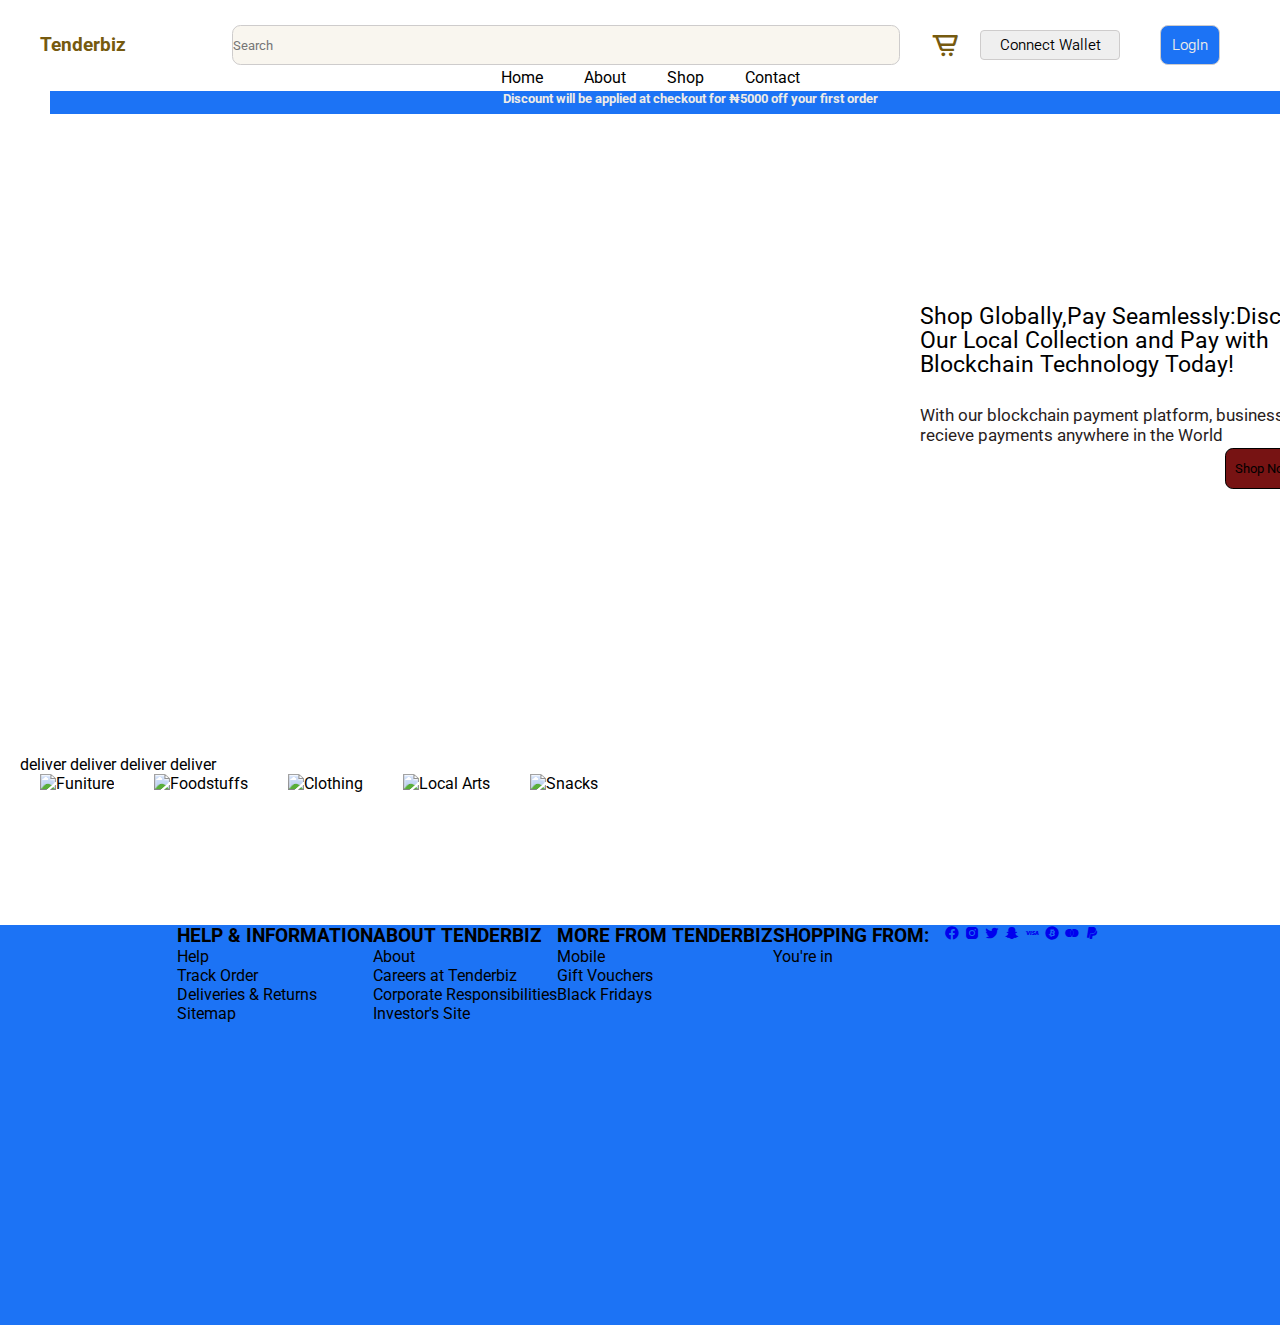
==== index.html @ 7b67cda5 "Add files via upload" ====
<!DOCTYPE html>
<html lang="en">
<head>
    <meta charset="UTF-8">
    <meta http-equiv="X-UA-Compatible" content="IE=edge">
    <meta name="viewport" content="width=device-width, initial-scale=1.0">
    <title>Tenderbiz E-commerce</title>
    <link rel="stylesheet" href="index.css">

    <link rel="preconnect" href="https://fonts.googleapis.com">
    <link rel="preconnect" href="https://fonts.gstatic.com" crossorigin>
    <link href="https://fonts.googleapis.com/css2?family=Roboto:ital,wght@0,300;0,400;0,500;1,400&display=swap" rel="stylesheet">

    <link rel="preconnect" href="https://fonts.googleapis.com">
<link rel="preconnect" href="https://fonts.gstatic.com" crossorigin>
<link href="https://fonts.googleapis.com/css2?family=Rock+Salt&display=swap" rel="stylesheet">
    <link rel="stylesheet" href="https://unpkg.com/boxicons@latest/css/boxicons.min.css">
</head>

<body>

    <header>
        <h3>Tenderbiz</h3>
            <ul class="navmenu">
                <li><input id="srchbtn" type="text" placeholder="Search"></li> 
             <div class="crt">
                <a href="#cart.html"><i class='bx bx-cart-alt'></i></a>
             </div>
                <li><a href="connectwallet.html"> <button class="btn1">Connect Wallet</button></a></li>
                <li><a href="signup.html"> <button class="btn">LogIn</button></a></li>
            </ul>
            <ul class="nav">
                <li><a href=""></a>Home</li>
                <li><a href=""></a>About</li>
                <li><a href=""></a>Shop</li>
                <li><a href=""></a>Contact</li>
                
            </ul>
            <div class="discount">
                <h5>Discount will be applied at checkout for ₦5000 off your first order</h5>
              </div>
    </header>

    <section>
      <div class="lndpg">
            <h4>Shop Globally,Pay Seamlessly:Discover<br> Our Local Collection and Pay with <br>Blockchain Technology Today!</h4>
            <p>With our blockchain payment platform, businesses can<br> recieve payments anywhere in the World</p>
                <button>Shop Now</button>
      </div>
      <div>
          <span>deliver</span>
          <span>deliver</span>
          <span>deliver</span>
          <span>deliver</span>
      </div>
     
       
        <div class="row">
          <div>
             <img src="images/funiture.jpeg" alt="Funiture">
          </div>
          <div>
             <img src="images/food.jpeg" alt="Foodstuffs">
          </div>
          <div>
             <img src="images/cloth.jpeg" alt="Clothing">
          </div>
          <div>
             <img src="images/Art.jpeg" alt="Local Arts">
          </div>
          <div>
             <img src="images/snacks.jpeg" alt="Snacks">
          </div>
        
        </div>
    </section>

    <footer>
        <div class="container wrap">
            <div class="row">
                <div class="column">
                    <div class="footer-widget">
                    <h3 class="widget-title">HELP & INFORMATION</h3>
                    <ul>
                        <li>Help</li>
                        <li>Track Order</li>
                        <li>Deliveries & Returns</li>
                        <li>Sitemap</li>
                    </ul>
                    </div>
                </div>
                
                <div class="column">
                    <div class="footer-widget">
                    <h3 class="widget-title">ABOUT TENDERBIZ</h3>
                    <ul>
                        <li>About</li>
                        <li>Careers at Tenderbiz</li>
                        <li>Corporate Responsibilities</li>
                        <li>Investor's Site</li>
                    </ul>
                    </div>
                </div>

                <div class="column">
                    <div class="footer-widget">
                    <h3 class="widget-title">MORE FROM TENDERBIZ</h3>
                    <ul>
                        <li>Mobile</li>
                        <li>Gift Vouchers</li>
                        <li>Black Fridays</li>
                    </ul>
                    </div>
                </div>
      
                <div class="column">
                    <div class="footer-widget">
                    <h3 class="widget-title">SHOPPING FROM:</h3>
                    <ul>
                        <li>You're in</li>
                    </ul>
                    </div>
                </div>
            </div>
        </div>
           <div class="social-icon">
    
                <a href="#"><i class='bx bxl-facebook-circle'></i></a>
                <a href="#"><i class='bx bxl-instagram-alt' ></i></a>
                <a href="#"><i class='bx bxl-twitter' ></i></a>
                <a href="#"><i class='bx bxl-snapchat' ></i></a>
                <a href="#"><i class='bx bxl-visa' ></i></a>
                <a href="#"><i class='bx bxl-bitcoin' ></i></a>
                <a href="#"><i class='bx bxl-mastercard' ></i></a>
                <a href="#"><i class='bx bxl-paypal' ></i></a>
              
           </div> 

    </footer>

   
     
  

    <script src="index.js"></script>
</body>

</html>
---- index.css ----
*{
    margin: 0;
    padding: 0;
    box-sizing: border-box;
    list-style: none;
    text-decoration: none;
    font-family: 'Roboto', sans-serif;
}
header{
    position: fixed;
    width: 100%;
    top: 0;
    z-index: 1000;
    display: flex;
    align-items: center;
    justify-content: space-between;
    padding: 25px 40px;
    background:#FFFF;
    color:#765A0F;
}
.navmenu{
    display: flex;
    align-items: center;
    justify-content: center;
}
.navmenu li a{
    padding: 0 20px;
    font-size: 15px;
    font-weight: 400;
    color: #EEECE8;
}
.crt i{
    display: flex;
    align-items: center;
    color: #765A0F;
    margin-left: 30px;
    padding: 2 5px;
    font-weight: 400;
    font-size: 30px;
}
#srchbtn{
    box-sizing: border-box;
    display: flex;
    flex-direction: row;
    align-items: center;
    padding: 0px;
    position: static;
    width: 668px;
    height: 40px;
    left: calc(50% - 668px/2 - 82.55px);
    top: 0px;
    background: rgba(248, 244, 235, 0.8);
    border: 1.05px solid #CECCCC;
    border-radius: 8.4px;
}
.btn{
    width: 60px;
    font-style: normal;
    font-weight: 350;
    font-size: 15px;
    line-height: 18px;
    color: #EEECE8;
    flex-direction: row;
    padding: 2px;
    position: static;
    height: 40px;
    background: #1C73F5;
    border: 1px solid #CECCCC;
    border-radius: 8px;
}
.btn1{
    width: 140px;
    height: 30px;
    font-size: 15px;
    font-weight: 350;
    flex-direction: row;
    padding: 3px;
    border: 1px solid #CECCCC;
    border-radius: 4px;
}
header .nav{
    display: flex;
    flex-direction: row;
    align-items: center;
    justify-content: center;
    text-align: center;
    padding: 0px;
    gap: 41px;
    position: absolute;
    width: 300px;
    height: 16px;
    left: 500px;
    top: 69px;
    color: black;
}
header .discount{
    position: absolute;
    justify-content: center;
    text-align: center;
    align-items: center;
    width: 100%;
    height: 23px;
    margin-left: 10px;
    margin-right: 10px;
    top: 91px;
    background: #1C73F5;
    color: #EEECE8;
}
section{
    position: absolute;
    height: 80px;
    width: 100%;
    margin-left: 20px;
    margin-right: 20px;
    top: 125px;
    color: black;
}
.lndpg{
    background-image: url("images/child.png");
    background-position: center;
    background-size: cover;
    height: 70vh;
    width: 100%;
    
}
.lndpg h4{
    position: absolute;
    font-family: 'Roboto', sans-serif;
    font-weight: 400;
    color: black;
    width: 531.28px;
    height: 102px;
    left: 900px;
    top: 180px;
    text-align: justify;
    font-size: 23px;
    line-height: 24px;
}
.lndpg p{
    position: absolute;
    width: 531.28px;
    height: 42px;
    left: 900px;
    top: 280px;
    text-align: justify;
    font-family: 'Roboto';
    font-style: normal;
    font-weight: 400;
    font-size: 17px;
    line-height: 20px;
    color: #291D1D;
}
.lndpg button{
    background-color: rgb(119, 19, 19);
    position: absolute;
    display: flex;
    flex-direction: row;
    align-items: center;
    padding: 9px;
    gap: 9.81px;
    width: 95px;
    height: 40.61px;
    left: 1205px;
    top: 323px;
    border: 0.9px solid;
    border-radius: 7.8px;
}

.row {
    display: flex;
    
}
.row img{
    flex: 100%;
    padding: 0px;
    width: 100%;
    height: 350px;
    top: 200px;
    margin-left: 20px;
    margin-right: 20px;
}
/*section i{
    display: flex;
    align-items: center;
}*/
footer{
    justify-content: center;
    display: grid;
    grid-template-columns: repeat(auto-fit, minmax(160px, auto));
    gap: 15px;
    position: absolute;
    width: 100%;
    height: 400px;
    left: 0px;
    top: 925px;
    background-color: #1C73F5;


}
footer.social-icon{
    top: 0;
}
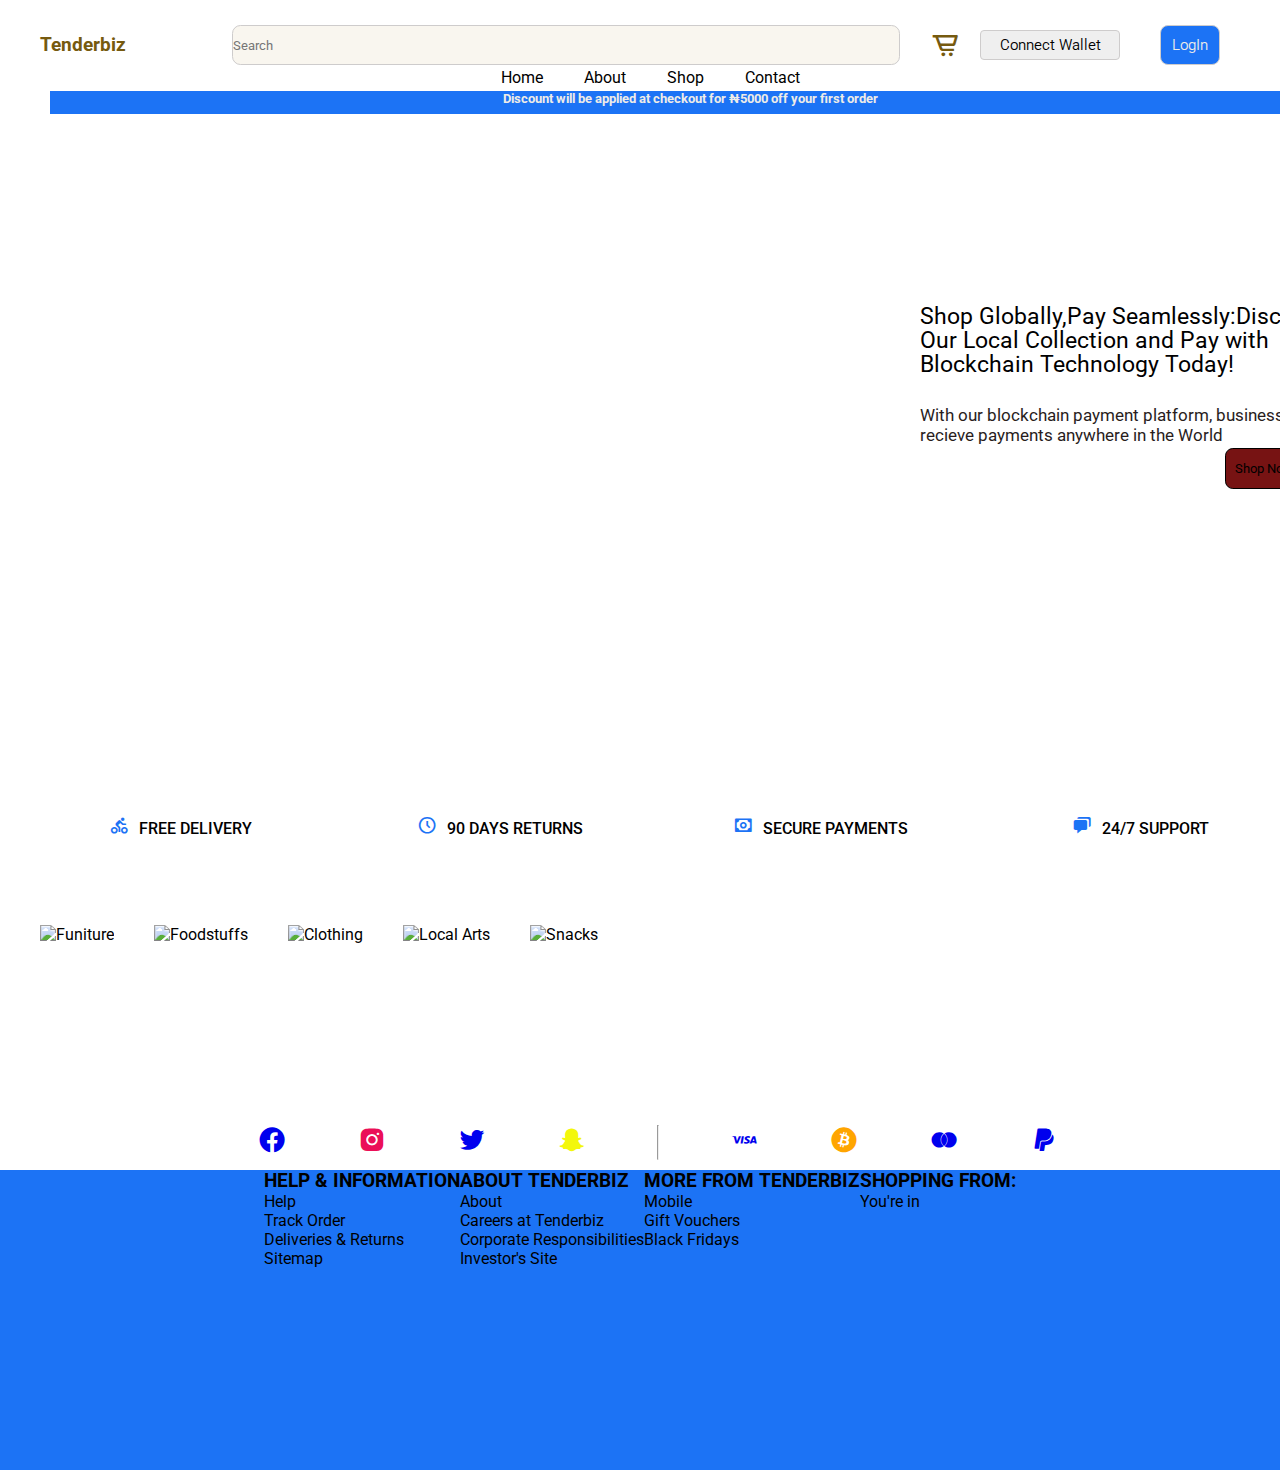
==== commit 1be53544: "Add files via upload" ====
--- a/index.html
+++ b/index.html
@@ -47,14 +47,13 @@
             <p>With our blockchain payment platform, businesses can<br> recieve payments anywhere in the World</p>
                 <button>Shop Now</button>
       </div>
-      <div>
-          <span>deliver</span>
-          <span>deliver</span>
-          <span>deliver</span>
-          <span>deliver</span>
+      <div class="ply">
+          <span>  <i class='bx bx-cycling'></i>FREE DELIVERY</span>
+          <span> <i class='bx bx-time-five'></i>90 DAYS RETURNS</span>
+          <span> <i class='bx bx-money'></i>SECURE PAYMENTS</span>
+          <span> <i class='bx bxs-chat'></i>24/7 SUPPORT</span>
       </div>
      
-       
         <div class="row">
           <div>
              <img src="images/funiture.jpeg" alt="Funiture">
@@ -71,8 +70,20 @@
           <div>
              <img src="images/snacks.jpeg" alt="Snacks">
           </div>
-        
         </div>
+
+        <div class="social-icon">
+    
+            <a href="#"><i class='bx bxl-facebook-circle' ></i></a>
+            <a href="#"><i class='bx bxl-instagram-alt' style="color: rgb(235, 15, 88);"></i></a>
+            <a href="#"><i class='bx bxl-twitter' ></i></a>
+            <a href="#"><i class='bx bxl-snapchat' style="color: rgb(243, 247, 11);"></i></a> <hr>
+            <a href="#"><i class='bx bxl-visa' ></i></a>
+            <a href="#"><i class='bx bxl-bitcoin' style="color: orange;"></i></a>
+            <a href="#"><i class='bx bxl-mastercard' ></i></a>
+            <a href="#"><i class='bx bxl-paypal' ></i></a>
+          
+       </div>
     </section>
 
     <footer>
@@ -123,18 +134,7 @@
                 </div>
             </div>
         </div>
-           <div class="social-icon">
-    
-                <a href="#"><i class='bx bxl-facebook-circle'></i></a>
-                <a href="#"><i class='bx bxl-instagram-alt' ></i></a>
-                <a href="#"><i class='bx bxl-twitter' ></i></a>
-                <a href="#"><i class='bx bxl-snapchat' ></i></a>
-                <a href="#"><i class='bx bxl-visa' ></i></a>
-                <a href="#"><i class='bx bxl-bitcoin' ></i></a>
-                <a href="#"><i class='bx bxl-mastercard' ></i></a>
-                <a href="#"><i class='bx bxl-paypal' ></i></a>
-              
-           </div> 
+            
 
     </footer>
 
--- a/index.css
+++ b/index.css
@@ -165,6 +165,27 @@
     border: 0.9px solid;
     border-radius: 7.8px;
 }
+section .ply{
+    display: flex;
+}
+section span{
+    flex: 100%;
+    flex-direction: column;
+    text-align: center;
+    padding: 20px 0px;
+    height: 130px;
+    left: 10px;
+    top: 900px;
+    margin-top: 40px;
+    font-weight: 500;
+}
+section span i{
+    color: #1C73F5;
+    margin-right: 10px;
+    padding: 2 5px;
+    font-weight: 400;
+    font-size: 20px;
+}
 
 .row {
     display: flex;
@@ -179,25 +200,34 @@
     margin-left: 20px;
     margin-right: 20px;
 }
-/*section i{
-    display: flex;
-    align-items: center;
-}*/
+section .social-icon{
+    text-align: center;
+    display: flex;
+    flex-direction: row;
+    font-size: 30px;
+    padding: 0px;
+    gap: 70px;
+    position: absolute;
+    left: 18.48%;
+    right: 16.9%;
+    top: 1000px;
+  
+}
 footer{
     justify-content: center;
     display: grid;
     grid-template-columns: repeat(auto-fit, minmax(160px, auto));
-    gap: 15px;
-    position: absolute;
-    width: 100%;
-    height: 400px;
+    gap: 50px;
+    position: absolute;
+    width: 100%;
+    height: 300px;
     left: 0px;
-    top: 925px;
+    top: 1170px;
     background-color: #1C73F5;
 
 
 }
-footer.social-icon{
+footer.widget-tit{
     top: 0;
 }
 
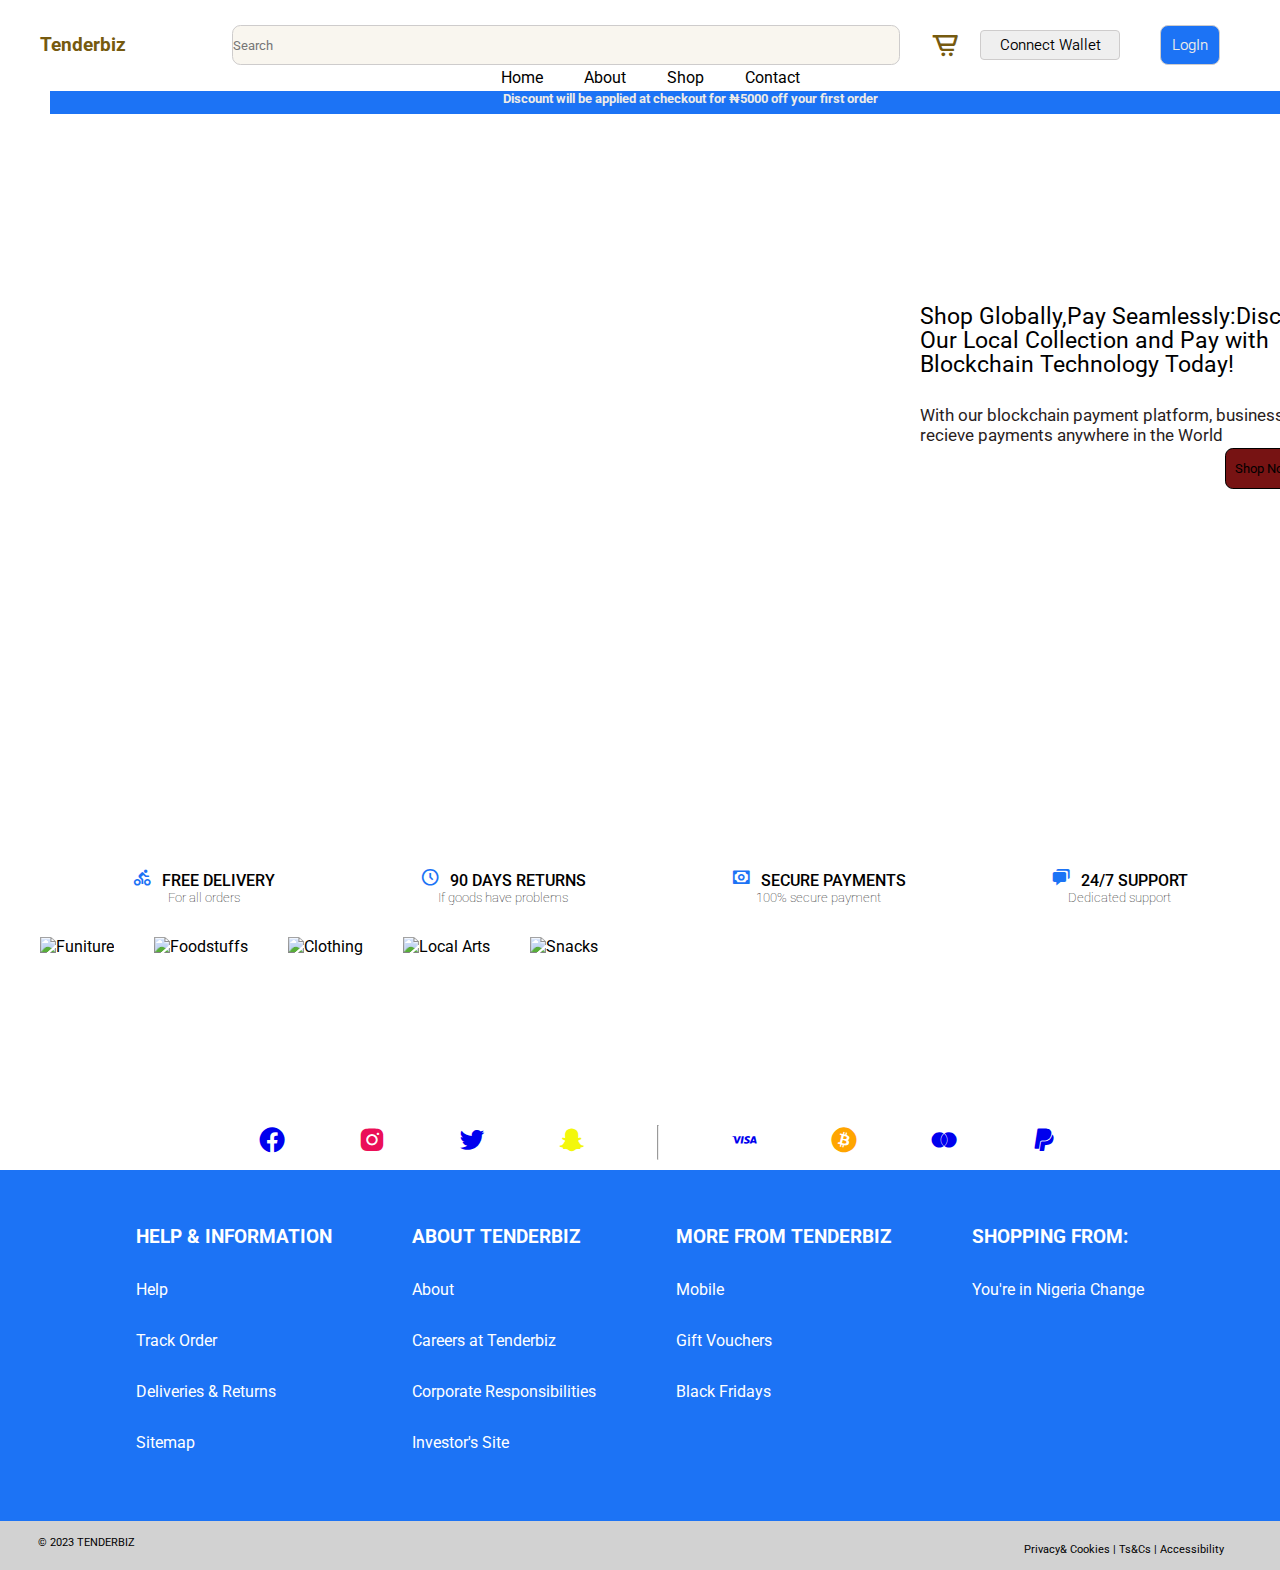
==== commit 2ee65462: "Add files via upload" ====
--- a/index.html
+++ b/index.html
@@ -48,10 +48,22 @@
                 <button>Shop Now</button>
       </div>
       <div class="ply">
-          <span>  <i class='bx bx-cycling'></i>FREE DELIVERY</span>
-          <span> <i class='bx bx-time-five'></i>90 DAYS RETURNS</span>
-          <span> <i class='bx bx-money'></i>SECURE PAYMENTS</span>
-          <span> <i class='bx bxs-chat'></i>24/7 SUPPORT</span>
+        <div>
+          <span>  <i class='bx bx-cycling'></i>FREE DELIVERY</span><br>
+          <h5>For all orders</h5>
+        </div>
+        <div>
+          <span> <i class='bx bx-time-five'></i>90 DAYS RETURNS</span><br>
+          <h5>If goods have problems</h5>
+        </div>
+        <div>
+          <span> <i class='bx bx-money'></i>SECURE PAYMENTS</span><br>
+          <h5>100% secure payment</h5>
+        </div>
+        <div>
+          <span> <i class='bx bxs-chat'></i>24/7 SUPPORT</span><br>
+          <h5>Dedicated support</h5>
+        </div>
       </div>
      
         <div class="row">
@@ -73,7 +85,6 @@
         </div>
 
         <div class="social-icon">
-    
             <a href="#"><i class='bx bxl-facebook-circle' ></i></a>
             <a href="#"><i class='bx bxl-instagram-alt' style="color: rgb(235, 15, 88);"></i></a>
             <a href="#"><i class='bx bxl-twitter' ></i></a>
@@ -82,15 +93,13 @@
             <a href="#"><i class='bx bxl-bitcoin' style="color: orange;"></i></a>
             <a href="#"><i class='bx bxl-mastercard' ></i></a>
             <a href="#"><i class='bx bxl-paypal' ></i></a>
-          
        </div>
     </section>
 
     <footer>
-        <div class="container wrap">
+        <div class="container-wrap">
             <div class="row">
-                <div class="column">
-                    <div class="footer-widget">
+                <div class='footer-info'>
                     <h3 class="widget-title">HELP & INFORMATION</h3>
                     <ul>
                         <li>Help</li>
@@ -98,11 +107,9 @@
                         <li>Deliveries & Returns</li>
                         <li>Sitemap</li>
                     </ul>
-                    </div>
                 </div>
-                
-                <div class="column">
-                    <div class="footer-widget">
+
+                <div class='footer-info'>
                     <h3 class="widget-title">ABOUT TENDERBIZ</h3>
                     <ul>
                         <li>About</li>
@@ -110,28 +117,29 @@
                         <li>Corporate Responsibilities</li>
                         <li>Investor's Site</li>
                     </ul>
-                    </div>
                 </div>
 
-                <div class="column">
-                    <div class="footer-widget">
-                    <h3 class="widget-title">MORE FROM TENDERBIZ</h3>
+                <div class='footer-info'>
+                   <h3 class="widget-title">MORE FROM TENDERBIZ</h3>
                     <ul>
                         <li>Mobile</li>
                         <li>Gift Vouchers</li>
                         <li>Black Fridays</li>
                     </ul>
-                    </div>
                 </div>
       
-                <div class="column">
-                    <div class="footer-widget">
+                <div class='footer-info'>
                     <h3 class="widget-title">SHOPPING FROM:</h3>
                     <ul>
-                        <li>You're in</li>
+                        <li>You're in Nigeria Change</li>
                     </ul>
-                    </div>
                 </div>
+
+            </div>
+
+            <div class="btm">
+                <span id="cpy">© 2023 TENDERBIZ</span>
+                <span id="TC">Privacy& Cookies &#124; Ts&Cs &#124; Accessibility</span>
             </div>
         </div>
             
--- a/index.css
+++ b/index.css
@@ -1,4 +1,4 @@
-*{
+* {
     margin: 0;
     padding: 0;
     box-sizing: border-box;
@@ -6,7 +6,12 @@
     text-decoration: none;
     font-family: 'Roboto', sans-serif;
 }
-header{
+
+body {
+    overflow-x: hidden;
+}
+
+header {
     position: fixed;
     width: 100%;
     top: 0;
@@ -15,21 +20,24 @@
     align-items: center;
     justify-content: space-between;
     padding: 25px 40px;
-    background:#FFFF;
-    color:#765A0F;
-}
-.navmenu{
+    background: #FFFF;
+    color: #765A0F;
+}
+
+.navmenu {
     display: flex;
     align-items: center;
     justify-content: center;
 }
-.navmenu li a{
+
+.navmenu li a {
     padding: 0 20px;
     font-size: 15px;
     font-weight: 400;
     color: #EEECE8;
 }
-.crt i{
+
+.crt i {
     display: flex;
     align-items: center;
     color: #765A0F;
@@ -38,7 +46,8 @@
     font-weight: 400;
     font-size: 30px;
 }
-#srchbtn{
+
+#srchbtn {
     box-sizing: border-box;
     display: flex;
     flex-direction: row;
@@ -53,7 +62,8 @@
     border: 1.05px solid #CECCCC;
     border-radius: 8.4px;
 }
-.btn{
+
+.btn {
     width: 60px;
     font-style: normal;
     font-weight: 350;
@@ -68,7 +78,8 @@
     border: 1px solid #CECCCC;
     border-radius: 8px;
 }
-.btn1{
+
+.btn1 {
     width: 140px;
     height: 30px;
     font-size: 15px;
@@ -78,7 +89,8 @@
     border: 1px solid #CECCCC;
     border-radius: 4px;
 }
-header .nav{
+
+header .nav {
     display: flex;
     flex-direction: row;
     align-items: center;
@@ -93,7 +105,8 @@
     top: 69px;
     color: black;
 }
-header .discount{
+
+header .discount {
     position: absolute;
     justify-content: center;
     text-align: center;
@@ -106,7 +119,8 @@
     background: #1C73F5;
     color: #EEECE8;
 }
-section{
+
+section {
     position: absolute;
     height: 80px;
     width: 100%;
@@ -115,15 +129,16 @@
     top: 125px;
     color: black;
 }
-.lndpg{
+
+.lndpg {
     background-image: url("images/child.png");
     background-position: center;
     background-size: cover;
     height: 70vh;
     width: 100%;
-    
-}
-.lndpg h4{
+}
+
+.lndpg h4 {
     position: absolute;
     font-family: 'Roboto', sans-serif;
     font-weight: 400;
@@ -136,7 +151,8 @@
     font-size: 23px;
     line-height: 24px;
 }
-.lndpg p{
+
+.lndpg p {
     position: absolute;
     width: 531.28px;
     height: 42px;
@@ -150,7 +166,8 @@
     line-height: 20px;
     color: #291D1D;
 }
-.lndpg button{
+
+.lndpg button {
     background-color: rgb(119, 19, 19);
     position: absolute;
     display: flex;
@@ -165,10 +182,23 @@
     border: 0.9px solid;
     border-radius: 7.8px;
 }
-section .ply{
-    display: flex;
-}
-section span{
+
+section .ply {
+    display: flex;
+    justify-content: space-between;
+    align-items: center;
+    margin-top: 7rem;
+    margin-bottom: 2rem;
+    margin-right: 7rem;
+    margin-left: 7rem;
+}
+
+section .ply h5 {
+    text-align: center;
+    font-weight: 100;
+}
+
+section span {
     flex: 100%;
     flex-direction: column;
     text-align: center;
@@ -179,7 +209,8 @@
     margin-top: 40px;
     font-weight: 500;
 }
-section span i{
+
+section span i {
     color: #1C73F5;
     margin-right: 10px;
     padding: 2 5px;
@@ -189,9 +220,9 @@
 
 .row {
     display: flex;
-    
-}
-.row img{
+}
+
+.row img {
     flex: 100%;
     padding: 0px;
     width: 100%;
@@ -200,7 +231,8 @@
     margin-left: 20px;
     margin-right: 20px;
 }
-section .social-icon{
+
+section .social-icon {
     text-align: center;
     display: flex;
     flex-direction: row;
@@ -211,24 +243,73 @@
     left: 18.48%;
     right: 16.9%;
     top: 1000px;
-  
-}
-footer{
+}
+
+footer {
     justify-content: center;
     display: grid;
     grid-template-columns: repeat(auto-fit, minmax(160px, auto));
     gap: 50px;
-    position: absolute;
-    width: 100%;
-    height: 300px;
+    color: #fff;
+    position: absolute;
+    width: 100%;
+    height: 400px;
     left: 0px;
     top: 1170px;
     background-color: #1C73F5;
-
-
-}
-footer.widget-tit{
-    top: 0;
-}
-
-
+}
+
+footer ul {
+    padding: 30 0 30 0px;
+    top: 1500px;
+    align-items: baseline;
+}
+
+footer .container-wrap {
+    margin-top: 3.5rem;
+}
+
+footer .row {
+    display: grid;
+    grid-template-columns: auto auto auto auto;
+    column-gap: 5rem;
+}
+
+footer .row .footer-info .widget-title {
+    padding-bottom: 2rem;
+}
+
+footer .row .footer-info ul li {
+    padding-bottom: 2rem;
+    cursor: pointer;
+}
+footer .btm{
+    position: absolute;
+    left: 0%;
+    right: 0%;
+    top: 87.83%;
+    bottom: 0%;
+    background: #D2D2D2;
+    color: black;
+}
+footer .btm #TC{
+    display: flex;
+    flex-direction: row;
+    align-items: center;
+    padding: 0px;
+    gap: 8px;
+    position: absolute;
+    left: 80%;
+    right: 4%;
+    top: 20%;
+    bottom: 3%;
+    font-size: 11px;
+}
+footer .btm #cpy{
+    position: absolute;
+    left: 3%;
+    right: 87%;
+    top: 30%;
+    bottom: 5%;
+    font-size: 11px;
+}